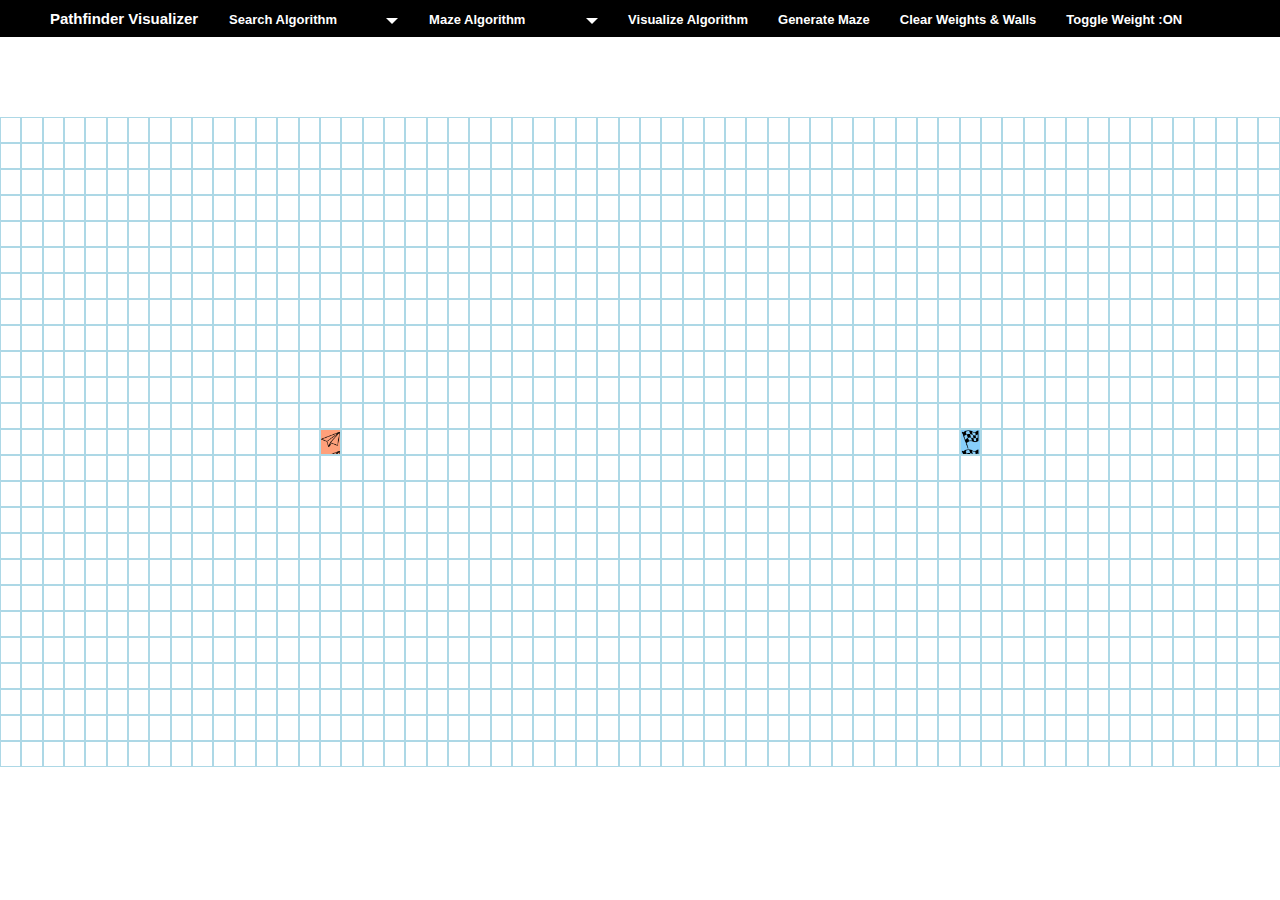
==== projects/pathfinder-vizualizer/pathfinder_vizualizer.html @ 93f2a201 "change name" ====
<!DOCTYPE html>
<html>

<head>
    <title>PathFinder Visualizer</title>
    <link rel="stylesheet" href="Scripts/node.css">
    <link rel="stylesheet" href="Scripts/pathfinder.css">
    <script type="text/javascript" src="Scripts/node.jsx"></script>
    <script type="text/javascript" src="Scripts/pathfinder.jsx"></script>
    <script type="text/javascript" src="Scripts/algorithms.jsx"></script>
    <script type="text/javascript" src="Scripts/mazeAlgo.jsx"></script>

</head>

<body onload="loadTable()" ondragstart="allowDrag(event)">
    <div class="buttons">
        <ul>
            <h3>Pathfinder Visualizer</h3>
            <div class='algolist custom-select' style='width:200px'>
                <select>
                    <option value="0">Search Algorithm</option>
                    <option value="1">Breadth-First Search</option>
                    <option value="2">Djkstra Search</option>
                    <option value="3">Greedy Best-First Search</option>
                    <option value="4">A* Search</option>
                    <option value="5">Depth-First Search</option>
                </select>
            </div>
            <div class='mazelist custom-select' style='width:200px'>
                <select>
                    <option value="0">Maze Algorithm</option>
                    <option value="1">Recursive Division 1</option>
                    <option value="2">Recursive Division 2</option>
                </select>
            </div>
            <h4 id='visualbtn' onclick="runAlgo(1)">Visualize Algorithm</h4>
            <h4 onclick="generateMaze()">Generate Maze</h4>
            <h4 onclick="clearWalls()">Clear Weights & Walls</h4>
            <h4 id='weighttoggle' onclick="toggleWeight()">Toggle Weight :ON</h4>
        </ul>
    </div>
    <div class='legend'></div>
    <div id="grid">
    </div>
</body>

</html>
---- projects/pathfinder-vizualizer/Scripts/node.css ----
@keyframes weightAnim {
  0% {
    transform: scale(1);
  }

  50% {
    transform: scale(0.7);
  }

  75% {
    transform: scale(1.2);
  }

  100% {
    transform: scale(1);
  }
}

@keyframes visitedAnimation {
    0% {
      transform: scale(0.3);
      background-color: rgba(0, 0, 66, 0.75);
      border-radius: 100%;
    }
  
    50% {
      background-color: rgba(17, 104, 217, 0.75);
    }
  
    75% {
      transform: scale(1.2);
      background-color: rgba(0, 217, 159, 0.75);
    }
  
    100% {
      transform: scale(1);
      background-color: rgba(0, 190, 218, 0.75);
    }
}

@keyframes wallAnim {
  0% {
    transform: scale(1);
    background-color: black;
  }

  50% {
    transform: scale(0.8);
    background-color: black;
  }

  75% {
    transform: scale(1.2);
    background-color:  black;
  }

  100% {
    transform: scale(1);
    background-color:  black;
  }
}


@keyframes endNodeAnim {
  0% {
    transform: scale(1);
  }

  25% {
    transform: scale(1.7);
  }

  100% {
    transform: scale(1);
  }
}

@keyframes startNodeAnim {
  0% {
    transform: scale(1);
  }

  25% {
    transform: scale(1.5);
  }

  100% {
    transform: scale(1);
  }
}

td.noanimvisit{
  background-color:  rgba(0, 190, 218, 0.75);
}

td.shortestpath{
  background:greenyellow;
}

td.weight{
  animation-name: weightAnim;
  animation-duration: 1.5s;
  animation-timing-function: ease-out;
  animation-delay: 0;
  animation-direction: alternate;
  animation-fill-mode: forwards;
  animation-play-state: running;
  background-image:url('../Icons/weight.png');
  background-size:contain;
}

td.visited{
  animation-name: visitedAnimation;
  animation-duration: 1.5s;
  animation-timing-function: ease-out;
  animation-delay: 0;
  animation-direction: alternate;
  animation-fill-mode: forwards;
  animation-play-state: running;
}

td.wall{
  border-color: black;
  animation-name: wallAnim;
  animation-duration: 0.5s;
  animation-timing-function: ease-out;
  animation-delay: 0;
  animation-iteration-count: 1;
  animation-direction: alternate;
  animation-fill-mode: forwards;
  animation-play-state: running;
}

td.node-start{
  background-color: lightsalmon;
  animation-name: startNodeAnim;
  animation-duration: 1.5s;
  animation-timing-function: ease-out;
  animation-delay: 0;
  background-image:url('../Icons/start.png');
  background-size: contain;
  animation-direction: alternate;
  animation-fill-mode: forwards;
  animation-play-state: running;
}

td.node-end{
  background-color: lightskyblue;
  animation-name: endNodeAnim;
  animation-duration: 1.5s;
  animation-timing-function: ease-out;
  animation-delay: 0;
  background-image:url('../Icons/goal.png');
  background-size: contain;
  animation-direction: alternate;
  animation-fill-mode: forwards;
  animation-play-state: running;
}
---- projects/pathfinder-vizualizer/Scripts/pathfinder.css ----
body{
    background:  white;
    margin: 0px;
    padding: 0px;
}

div.legend{
  height: 80px;
}

table{
    background: white;
}

table th,td {
    border: 0.1px solid lightblue;
    margin: 0px;
    padding: 0px;
    font-size: 0px;
    width: 24px;
    height: 24px;
}

div.buttons{
    width: 100%;
    display: inline-block;
    margin: 0px;
    padding: 0px;
    font-size: 0px;
    background-color: black;
}

div.buttons h3{
  display: inline-block;
  font-family: Arial, Helvetica, sans-serif;
  margin: 10px;
  color: white;
  font-size: 15px;
  cursor: default;
}

div.buttons h4{
  display: inline-block;
  padding-left: 10px;
  font-family: Arial, Helvetica, sans-serif;
  margin: 10px;
  color: white;
  font-size: 13px;
  cursor: pointer;
}

div.buttons h4:hover{
  color: lightgreen;
}

div.buttons .select-selected:hover{
  color: lightgreen;
}


/* The container must be positioned relative: */
.custom-select {
  display: inline-block;
  position: relative;
  font-family: Arial, Helvetica, sans-serif;
  font-size: 13px;
  font-weight: bold;
}

.custom-select select {
  display: none; /*hide original SELECT element: */
}

.select-selected{
  margin-left: 5px;
}
  
/* Style the arrow inside the select element: */
.select-selected:after {
  position: absolute;
  content: "";
  top: 14px;
  right: 10px;
  width: 0;
  height: 0;
  border: 6px solid transparent;
  border-color: #fff transparent transparent transparent;
}
  
/* Point the arrow upwards when the select box is open (active): */
.select-selected.select-arrow-active:after {
  border-color: transparent transparent #fff transparent;
  top: 7px;
}
  
/* style the items (options), including the selected item: */
.select-items div,.select-selected {
  color: white;
  padding: 8px 16px;
  border-color: transparent transparent rgba(0, 0, 0, 0.1) transparent;
  background-color: black;
  cursor: pointer;
}
  
/* Style items (options): */
.select-items {
  position: absolute;
  background-color: red;
  margin-top: 10px;
  top: 100%;
  left: 0;
  right: 0;
  z-index: 99;
}
  
/* Hide the items when the select box is closed: */
.select-hide {
  display: none;
}
  
.select-items div:hover, .same-as-selected {
  background-color: rgba(0, 0, 0, 0.1);
}
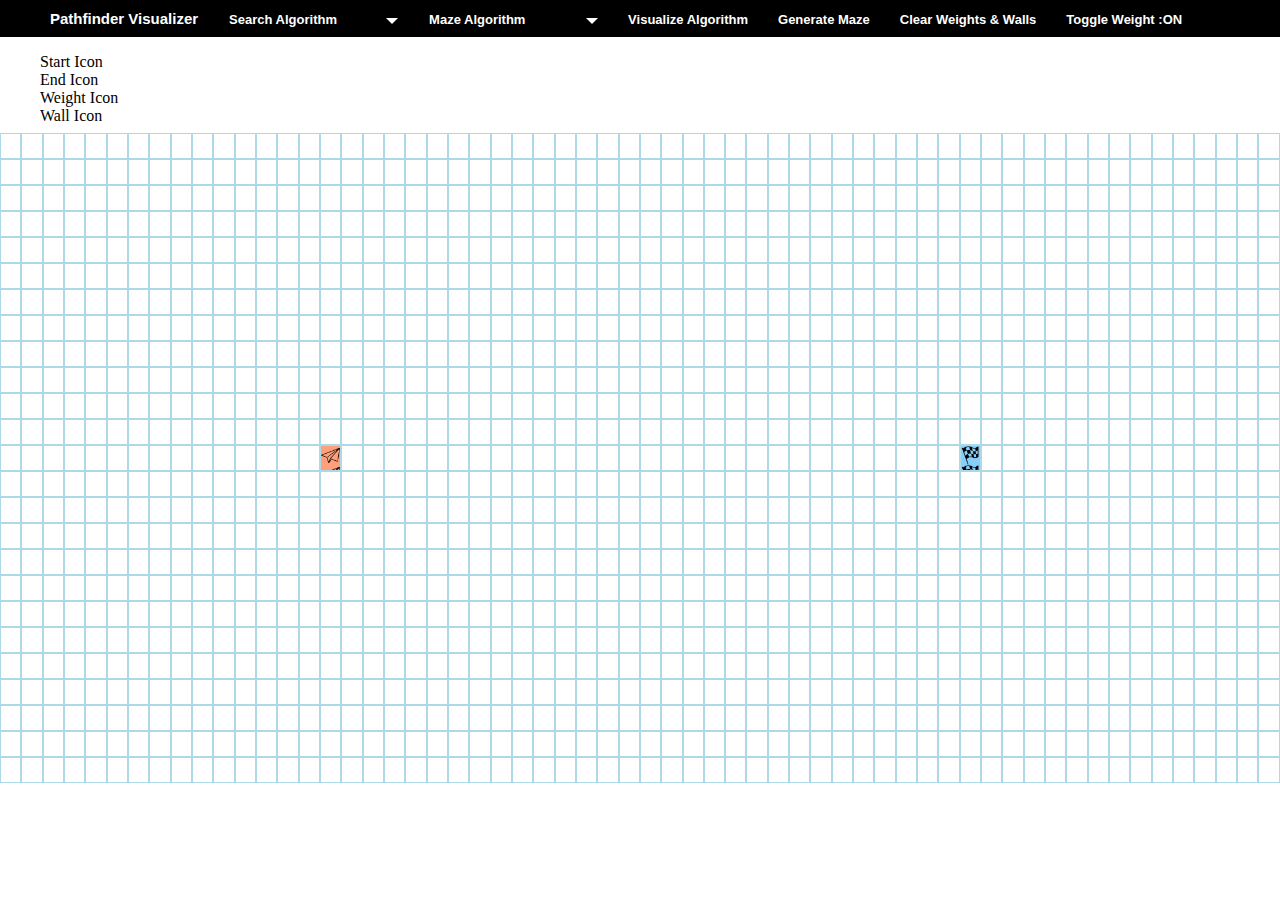
==== commit b877f7b0: "Update pathfinder_vizualizer.html" ====
--- a/projects/pathfinder-vizualizer/pathfinder_vizualizer.html
+++ b/projects/pathfinder-vizualizer/pathfinder_vizualizer.html
@@ -39,7 +39,14 @@
             <h4 id='weighttoggle' onclick="toggleWeight()">Toggle Weight :ON</h4>
         </ul>
     </div>
-    <div class='legend'></div>
+    <div class='legend'>
+        <ul>
+            <div style="background-image: url('./Icons/legend-start.png');">Start Icon</div>
+            <div style="background-image: url('./Icons/legend-end.png');">End Icon</div>
+            <div style="background-image: url('./Icons/legend-weight.png');">Weight Icon</div>
+            <div style="background-image: url('./Icons/legend-wall.png');">Wall Icon</div>
+        </ul>
+    </div>
     <div id="grid">
     </div>
 </body>
